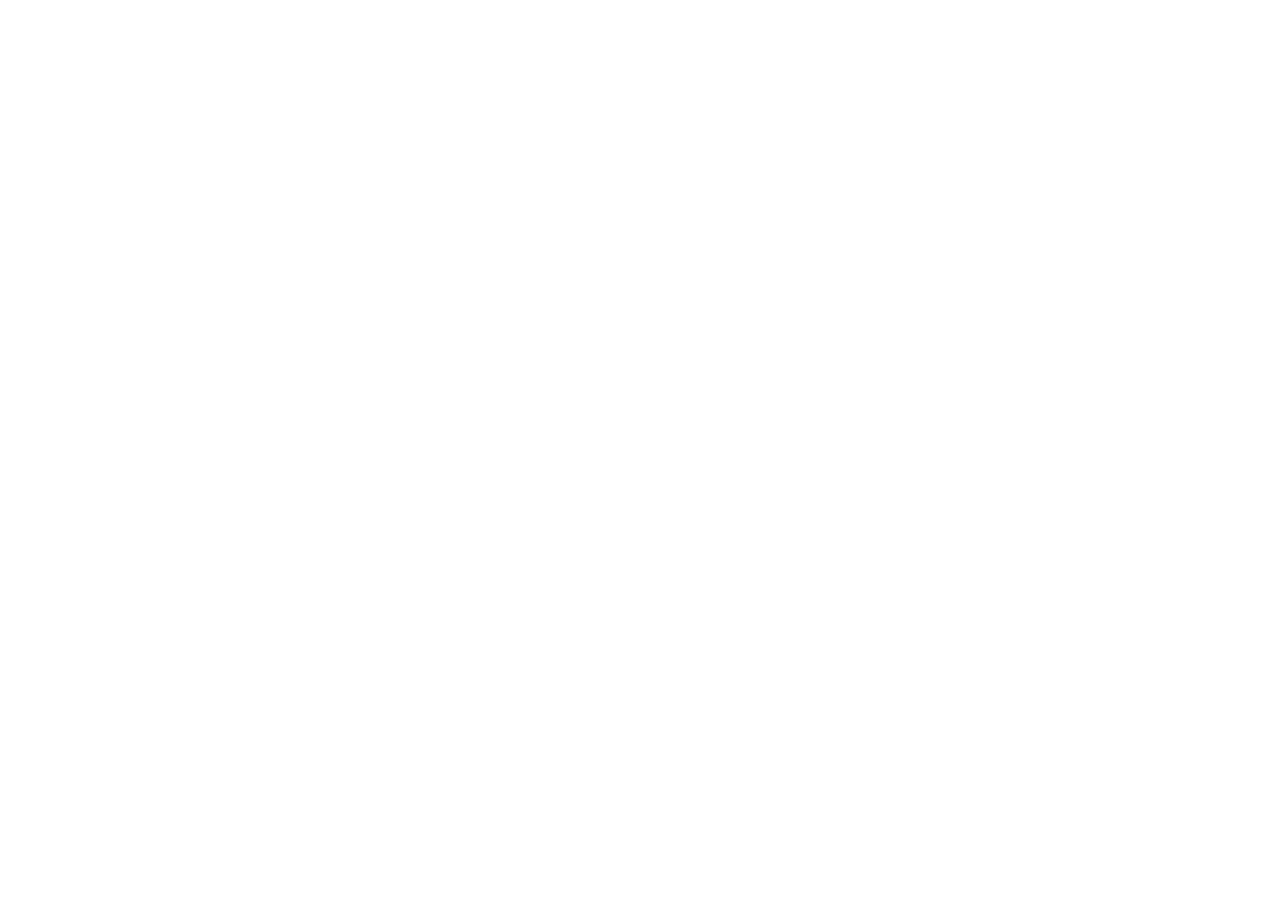
==== index.html @ b6f7d4ea "update" ====
<!DOCTYPE html>
<html lang="en">
<head>
    <meta charset="UTF-8">
    <meta name="viewport" content="width=device-width, initial-scale=1.0">
    <title>Online Shopping site in India: Shop Online for Mobiles, Books, Watches, Shoes and More - Amazon.in</title>
    <link rel="stylesheet" href="style.css">
    <link rel="icon" type="image/x-icon" href="favicon.ico">
</head>
<body>
    
</body>
</html>
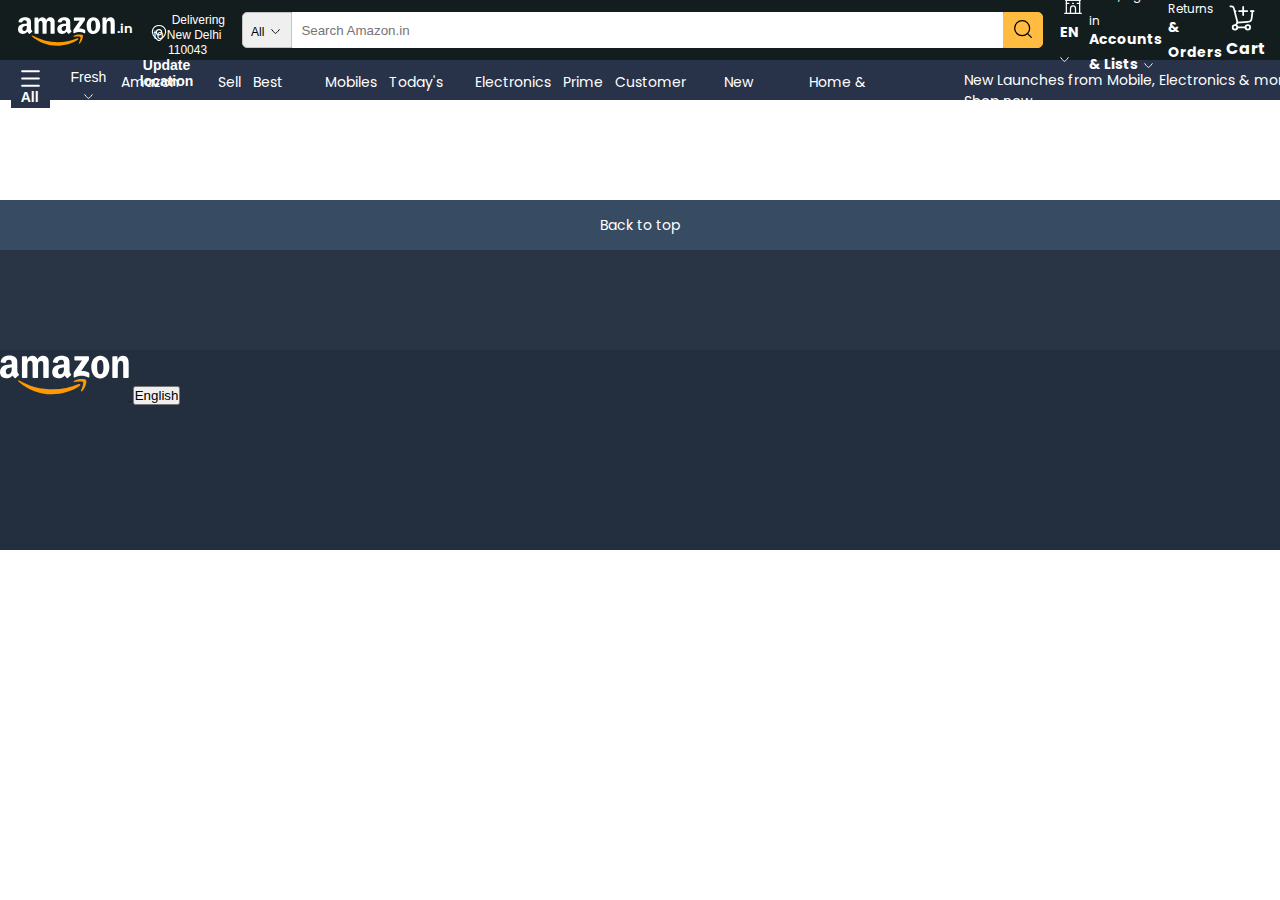
==== commit d2cdffe0: "UPDATE" ====
--- a/index.html
+++ b/index.html
@@ -4,10 +4,178 @@
     <meta charset="UTF-8">
     <meta name="viewport" content="width=device-width, initial-scale=1.0">
     <title>Online Shopping site in India: Shop Online for Mobiles, Books, Watches, Shoes and More - Amazon.in</title>
-    <link rel="stylesheet" href="style.css">
+    <link rel="stylesheet" href="style1.css">
+    <link rel="stylesheet" href="style2.css">
+    <link rel="stylesheet" href="style3.css">
     <link rel="icon" type="image/x-icon" href="favicon.ico">
 </head>
 <body>
-    
+    <div class="nav">
+        <div class="first">
+            <a href="https://www.amazon.in/ref=nav_logo">
+                <img src="asserts/img/amazon-logo-orgsmile.svg">
+            </a>
+                <span>.in</span>
+            
+        </div>
+        <div class="second">
+           <button>
+                <svg xmlns="http://www.w3.org/2000/svg" viewBox="0 0 24 24" width="18" height="18" color="#ffffff" fill="none">
+                   <path d="M13.6177 21.367C13.1841 21.773 12.6044 22 12.0011 22C11.3978 22 10.8182 21.773 10.3845 21.367C6.41302 17.626 1.09076 13.4469 3.68627 7.37966C5.08963 4.09916 8.45834 2 12.0011 2C15.5439 2 18.9126 4.09916 20.316 7.37966C22.9082 13.4393 17.599 17.6389 13.6177 21.367Z" stroke="currentColor" stroke-width="1.5" />
+                   <path d="M15.5 11C15.5 12.933 13.933 14.5 12 14.5C10.067 14.5 8.5 12.933 8.5 11C8.5 9.067 10.067 7.5 12 7.5C13.933 7.5 15.5 9.067 15.5 11Z" stroke="currentColor" stroke-width="1.5" />
+                </svg>
+               <span>
+                Delivering to New Delhi 110043
+               </span>
+               <br>
+               <span>
+                Update location
+               </span>
+           </button>
+        </div>
+        <div class="third">
+            <button class="one">
+                <span>All</span>
+                <svg xmlns="http://www.w3.org/2000/svg" viewBox="0 0 24 24" width="15" height="15" color="black" fill="none">
+                    <path d="M18 9.00005C18 9.00005 13.5811 15 12 15C10.4188 15 6 9 6 9" stroke="currentColor" stroke-width="1.5" stroke-linecap="round" stroke-linejoin="round" />
+                </svg>
+            </button>
+            <input type="text" placeholder="  Search Amazon.in">
+            <button class="two">
+                <svg xmlns="http://www.w3.org/2000/svg" viewBox="0 0 24 24" width="20" height="20" color="black" fill="none">
+                <path d="M17.5 17.5L22 22" stroke="currentColor" stroke-width="1.5" stroke-linecap="round" stroke-linejoin="round" />
+                <path d="M20 11C20 6.02944 15.9706 2 11 2C6.02944 2 2 6.02944 2 11C2 15.9706 6.02944 20 11 20C15.9706 20 20 15.9706 20 11Z" stroke="currentColor" stroke-width="1.5" stroke-linejoin="round" />
+                </svg>
+            </button>
+        </div>
+        <div class="fourth" >
+            <div class="navelement0">
+                <svg xmlns="http://www.w3.org/2000/svg" viewBox="0 0 24 24" width="20" height="20" color="#ffffff" fill="none">
+                    <path d="M2 22H22" stroke="currentColor" stroke-width="1.5" stroke-linecap="round" stroke-linejoin="round" />
+                    <path d="M15 22V16.2727C15 14.4653 13.6569 13 12 13C10.3431 13 9 14.4653 9 16.2727V22" stroke="currentColor" stroke-width="1.5" stroke-linecap="round" stroke-linejoin="round" />
+                    <path d="M17 10L20 10" stroke="currentColor" stroke-width="1.5" stroke-linecap="round" stroke-linejoin="round" />
+                    <path d="M4 10L7 10" stroke="currentColor" stroke-width="1.5" stroke-linecap="round" stroke-linejoin="round" />
+                    <path d="M11.5 10L12.5 10" stroke="currentColor" stroke-width="1.5" stroke-linecap="round" stroke-linejoin="round" />
+                    <path d="M4 22L4 6H20L20 22" stroke="currentColor" stroke-width="1.5" stroke-linecap="round" stroke-linejoin="round" />
+                    <path d="M5 6V5C5 3.58579 5 2.87868 5.43934 2.43934C5.87868 2 6.58579 2 8 2H16C17.4142 2 18.1213 2 18.5607 2.43934C19 2.87868 19 3.58579 19 5L19 6" stroke="currentColor" stroke-width="1.5" stroke-linecap="round" stroke-linejoin="round" />
+                    <path d="M3 6H21" stroke="currentColor" stroke-width="1.5" stroke-linecap="round" stroke-linejoin="round" />
+                </svg>
+                <span>EN</span>
+                <svg xmlns="http://www.w3.org/2000/svg" viewBox="0 0 24 24" width="15" height="15" color="#ffffff" fill="none">
+                    <path d="M18 9.00005C18 9.00005 13.5811 15 12 15C10.4188 15 6 9 6 9" stroke="currentColor" stroke-width="1.5" stroke-linecap="round" stroke-linejoin="round" />
+                </svg>
+            </div>
+            <div class="navelement1"> 
+                <span>Hello, sign in</span>
+                <br>
+                <span>
+                    Accounts & Lists
+                </span>
+                <svg xmlns="http://www.w3.org/2000/svg" viewBox="0 0 24 24" width="15" height="15" color="#ffffff" fill="none">
+                    <path d="M18 9.00005C18 9.00005 13.5811 15 12 15C10.4188 15 6 9 6 9" stroke="currentColor" stroke-width="1.5" stroke-linecap="round" stroke-linejoin="round" />
+                </svg>
+            </div>
+            <div class="navelement2">
+                <span>Returns</span>
+                <br>
+                <span>& Orders</span>
+            </div>
+            <div class="navelement3">
+                <svg xmlns="http://www.w3.org/2000/svg" viewBox="0 0 24 24" width="28" height="28" color="#ffffff" fill="none">
+                    <path d="M8 16L16.7201 15.2733C19.4486 15.046 20.0611 14.45 20.3635 11.7289L21 6" stroke="currentColor" stroke-width="1.5" stroke-linecap="round" />
+                    <path d="M6 6H6.5M22 6H19.5" stroke="currentColor" stroke-width="1.5" stroke-linecap="round" />
+                    <path d="M9.5 6H16.5M13 9.5V2.5" stroke="currentColor" stroke-width="1.5" stroke-linecap="round" />
+                    <circle cx="6" cy="20" r="2" stroke="currentColor" stroke-width="1.5" />
+                    <circle cx="17" cy="20" r="2" stroke="currentColor" stroke-width="1.5" />
+                    <path d="M8 20L15 20" stroke="currentColor" stroke-width="1.5" stroke-linecap="round" />
+                    <path d="M2 2H2.966C3.91068 2 4.73414 2.62459 4.96326 3.51493L7.93852 15.0765C8.08887 15.6608 7.9602 16.2797 7.58824 16.7616L6.63213 18" stroke="currentColor" stroke-width="1.5" stroke-linecap="round" />
+                </svg>
+                <span>Cart</span>
+            </div>
+            
+        </div>
+    </div>
+    <div class="secondnav">
+        <div class="element1">
+         <div class="ek">
+             <button>
+                <svg xmlns="http://www.w3.org/2000/svg" viewBox="0 0 24 24" width="25" height="25" color="#ffffff" fill="white">
+                    <path d="M4 5L20 5" stroke="currentColor" stroke-width="2" stroke-linecap="round" stroke-linejoin="round" />
+                    <path d="M4 12L20 12" stroke="currentColor" stroke-width="2" stroke-linecap="round" stroke-linejoin="round" />
+                    <path d="M4 19L20 19" stroke="currentColor" stroke-width="2" stroke-linecap="round" stroke-linejoin="round" />
+                </svg>
+                <span>All</span>
+             </button>
+         </div>
+        </div>
+         <div class="element2">
+         <div class="do">
+             <button>
+                <span>Fresh</span>
+                <svg xmlns="http://www.w3.org/2000/svg" viewBox="0 0 24 24" width="15" height="15" color="#ffffff" fill="none">
+                    <path d="M18 9.00005C18 9.00005 13.5811 15 12 15C10.4188 15 6 9 6 9" stroke="currentColor" stroke-width="1.5" stroke-linecap="round" stroke-linejoin="round" />
+                </svg>
+             </button>
+         </div>
+         <div class="tin">
+            <a href="">Amazon miniTV</a>
+         </div>
+         <div class="char">
+            <a href="">Sell</a>
+         </div>   
+         <div class="five">
+            <a href="">Best Sellers </a> 
+        </div>
+         <div class="six">
+            <a href="">Mobiles</a>
+         </div>
+         <div class="seven">
+            <a href="">Today's Deals</a>
+         </div>
+         <div class="eight">
+            <a href="">Electronics</a>
+         </div>
+         <div class="nine">
+            <a href="">Prime</a>
+         </div>
+         <div class="ten">
+            <a href="">Customer Service</a>
+         </div>
+         <div class="eleven">
+            <a href="">New Releases</a>
+         </div>
+         <div class="twelve">
+            <a href="">Home & Kitchen</a>
+         </div>
+        </div>
+        <div class="element3">
+         <div class="thirteen">
+            <a href="https://www.amazon.in/b/?_encoding=UTF8&node=56944732031&ref_=nav_swm_swm_gd&pf_rd_p=2c882b5b-152a-4b19-a642-4683a15fc4f7&pf_rd_s=nav-sitewide-msg&pf_rd_t=4201&pf_rd_i=navbar-4201&pf_rd_m=A21TJRUUN4KGV&pf_rd_r=GKAECNSR3KJV04HHP9PF">New Launches from Mobile, Electronics & more | Shop now</a>
+         </div>
+        </div>
+    </div>
+    <div class="content">
+
+    </div>
+    <div class="footer">
+        <div class="footer1">
+             <span>Back to top</span>
+        </div>
+        <div class="footer2">
+
+        </div>
+        <div class="footer3">
+            <a href="https://www.amazon.in/ref=nav_logo">
+                <img src="asserts/img/amazon-logo-orgsmile.svg">
+            </a>
+            <a href="https://www.amazon.in/customer-preferences/edit?ie=UTF8&preferencesReturnUrl=%2F%3F%26tag%3Dgooghydrabk1-21%26ref%3Dpd_sl_7hz2t19t5c_e%26adgrpid%3D155259815513%26hvpone%3D%26hvptwo%3D%26hvadid%3D674842289437%26hvpos%3D%26hvnetw%3Dg%26hvrand%3D1643639630032259225%26hvqmt%3De%26hvdev%3Dc%26hvdvcmdl%3D%26hvlocint%3D%26hvlocphy%3D1007764%26hvtargid%3Dkwd-10573980%26hydadcr%3D14453_2316415%26gad_source%3D1&ref_=footer_lang">
+            <button>
+                
+                <span>English</span>
+            </button>
+            </a>
+        </div>
+        <div class="footer4"></div>
+    </div>
 </body>
 </html>--- a/style1.css
+++ b/style1.css
@@ -0,0 +1,179 @@
+
+@import url('https://fonts.googleapis.com/css2?family=Poppins:ital,wght@0,100;0,200;0,300;0,400;0,500;0,600;0,700;0,800;0,900;1,100;1,200;1,300;1,400;1,500;1,600;1,700;1,800;1,900&display=swap');
+
+
+*{
+    margin: 0;
+    padding: 0;
+}
+.nav{
+    display:flex;
+    color:white;
+    background-color: #131d1d;
+    height:60px;
+    /* justify-content: space-between; */
+}
+/* .nav .first:hover{
+    border-radius: 2px;
+    border: solid 1px white;
+} */
+.nav .first{
+    display: flex;
+    justify-items: center;
+    gap:0;
+    padding: 6px  0 6px 0;
+    align-items: center;
+    margin:6px 0 6px 11px;
+
+}
+.nav .first img{
+    width: 97px;
+    padding: 7px 0px 0 6px;
+    margin:1px;
+}
+.nav .first span{
+    font-family: "Poppins", sans-serif;
+    font-weight: 600;
+    font-size: 13px;
+    color:white;
+    position: relative;
+    text-decoration: none;
+    bottom:17px;
+    padding:33px 8px 1px 1px;
+}
+.nav .second{
+    display: flex;
+    justify-content: center;
+    margin: 6px 6px;
+    padding:6px 2px;
+}
+/* .nav .second:hover{
+    border-radius: 2px;
+    border: solid 1px white;
+} */
+.nav .second button{
+    background-color: #131d1d;
+    border-color: #131d1d;
+    border-width: 0ch;
+    color: white;
+}
+.nav .second button :nth-child(1){
+    position: relative;
+    bottom: -12px;
+    /* top:-6px; */
+}
+.nav .second button :nth-child(2){
+    position: relative;
+    top:-6px;
+    font-size: 12px;
+    font-weight: 400;
+}
+.nav .second button :nth-child(4){
+    font-size: 14px;
+    font-weight: 700;
+    top:-6px;
+    /* line-height: 20px; */
+    position: relative;
+    left:-21px;
+}
+.nav .third{
+    display: flex;
+    justify-content: center;
+    margin: 6px 6px;
+    padding:6px 2px;
+}
+.nav .third .one{
+    border-top-left-radius: 5px;
+    border-bottom-left-radius: 5px;
+    border:solid 1px rgb(197, 197, 197);
+    width:50px;
+ }
+ .nav .third .one span{
+    position: relative;
+    font-size: 12px;
+ }
+ .nav .third .one svg {
+    position:relative;
+    top:3px;
+ }
+.nav .third input{
+    width:707px;
+    border:solid 2px white;
+    
+}
+
+.nav .third .two{
+    border-top-right-radius: 5px;
+    border-bottom-right-radius: 5px;
+    border:solid 1px rgb(255, 188, 64);
+    width:40px;
+    background-color:rgb(255, 188, 64);
+ }
+
+.nav .fourth{
+    display: flex;
+    font-family: "Poppins", sans-serif;
+    align-items: center;
+    justify-content: space-between;
+    position: relative;
+    margin: 5px 12px;
+    gap: 6px;
+
+}
+.nav .fourth .navelement0 :nth-child(1) {
+ position: relative;
+ top:3px;
+}
+.nav .fourth .navelement0 :nth-child(2){
+    font-size: 14px;
+    font-weight: 700;
+    position: relative;
+    right: 3px;
+}
+.nav .fourth .navelement0 :nth-child(3){
+    position: relative;
+ top:5px;
+ right: 6px;
+}
+.nav .fourth .navelement1 :nth-child(1){
+   font-weight: 400;
+   font-size: 12px;
+   position: relative;
+    top:2px;
+}
+.nav .fourth .navelement1 :nth-child(3){
+    font-weight: 700;
+    font-size: 14px;
+    position: relative;
+    bottom:4px;
+}
+.nav .fourth .navelement1 :nth-child(4){
+   position: relative;
+   left:0px;
+}
+.nav .fourth .navelement2 :nth-child(1){
+    font-weight: 400;
+   font-size: 12px;
+   position: relative;
+    top:2px;
+}
+.nav .fourth .navelement2 :nth-child(3){
+    font-weight: 700;
+    font-size: 14px;
+    position: relative;
+    bottom:4px;
+}
+.nav .fourth .navelement3 {
+    position: relative;
+}
+.nav .fourth .navelement3 :nth-child(1){
+    position: relative;
+    bottom:-4px;
+}
+.nav .fourth .navelement3 :nth-child(2){
+    font-weight: 700;
+    font-size: 16px;
+    position: relative;
+    bottom:-1px;
+    right:2px;
+}
--- a/style2.css
+++ b/style2.css
@@ -0,0 +1,176 @@
+@import url('https://fonts.googleapis.com/css2?family=Poppins:ital,wght@0,100;0,200;0,300;0,400;0,500;0,600;0,700;0,800;0,900;1,100;1,200;1,300;1,400;1,500;1,600;1,700;1,800;1,900&display=swap');
+
+
+
+.secondnav{
+    display: flex;
+    /* align-items: center; */
+    height:40px;
+    background-color:rgb(40, 50, 72);
+    font-family : "Poppins", sans-serif;
+}
+.secondnav .element1{
+    padding:4px 11px;
+}
+.secondnav .element1 button{
+    background-color:rgb(40, 50, 72) ;
+    border-style: none;
+}
+.secondnav .element1 svg{
+    position: relative;
+    top:2px;
+}
+.secondnav .element1 span{
+    color:white;
+    font-weight: 700;
+    font-size: 14px;
+    position: relative;
+    bottom: 3px;
+    right: 1px;
+}
+.secondnav .element2 {
+    display: flex;
+    
+}
+.secondnav .element2{
+    display:flex;
+}
+.secondnav .element2 .do{
+    padding:6px;
+}
+.secondnav .element2 .do button{
+    background-color:rgb(40, 50, 72) ;
+    border-style: none;
+    color: white;
+}
+.secondnav .element2 .do button span{
+    font-weight: 400;
+    font-size: 14px;
+    position: relative;
+    top: 3px;
+}
+.secondnav .element2 .do button svg{
+    position: relative;
+    top: 7px;
+}
+.secondnav .element2 .tin{
+    padding: 6px;
+}
+.secondnav .element2 .tin a{
+    text-decoration: none;
+    color:white;
+    font-weight: 400;
+    font-size: 14px;
+    position: relative;
+    top:3px;
+}
+.secondnav .element2 .char{
+    padding:6px;
+}
+.secondnav .element2 .char a{
+    text-decoration: none;
+    color:white;
+    font-weight: 400;
+    font-size: 14px;
+    position: relative;
+    top:3px;
+}
+.secondnav .element2 .five{
+    padding:6px;
+}
+.secondnav .element2 .five a{
+    text-decoration: none;
+    color:white;
+    font-weight: 400;
+    font-size: 14px;
+    position: relative;
+    top:3px;
+}
+.secondnav .element2 .six{
+    padding:6px;
+}
+.secondnav .element2 .six a{
+    text-decoration: none;
+    color:white;
+    font-weight: 400;
+    font-size: 14px;
+    position: relative;
+    top:3px;
+}
+.secondnav .element2 .seven{
+    padding:6px;
+}
+.secondnav .element2 .seven a{
+    text-decoration: none;
+    color:white;
+    font-weight: 400;
+    font-size: 14px;
+    position: relative;
+    top:3px;
+}
+.secondnav .element2 .eight{
+    padding:6px;
+}
+.secondnav .element2 .eight a{
+    text-decoration: none;
+    color:white;
+    font-weight: 400;
+    font-size: 14px;
+    position: relative;
+    top:3px;
+}
+.secondnav .element2 .nine{
+    padding:6px;
+}
+.secondnav .element2 .nine a{
+    text-decoration: none;
+    color:white;
+    font-weight: 400;
+    font-size: 14px;
+    position: relative;
+    top:3px;
+}
+.secondnav .element2 .ten{
+    padding:6px;
+}
+.secondnav .element2 .ten a{
+    text-decoration: none;
+    color:white;
+    font-weight: 400;
+    font-size: 14px;
+    position: relative;
+    top:3px;
+}
+.secondnav .element2 .eleven{
+    padding:6px;
+}
+.secondnav .element2 .eleven a{
+    text-decoration: none;
+    color:white;
+    font-weight: 400;
+    font-size: 14px;
+    position: relative;
+    top:3px;
+}
+.secondnav .element2 .twelve{
+    padding:6px;
+}
+.secondnav .element2 .twelve a{
+    text-decoration: none;
+    color:white;
+    font-weight: 400;
+    font-size: 14px;
+    position: relative;
+    top:3px;
+}
+
+.secondnav .element3{
+    font-size: 14px;
+    padding:10px 2px 10px 31px;;
+    position: relative;
+    left: 31px;
+}
+.secondnav .element3 a{
+    text-decoration: none;
+    color:white; 
+}
--- a/style3.css
+++ b/style3.css
@@ -0,0 +1,27 @@
+@import url('https://fonts.googleapis.com/css2?family=Poppins:ital,wght@0,100;0,200;0,300;0,400;0,500;0,600;0,700;0,800;0,900;1,100;1,200;1,300;1,400;1,500;1,600;1,700;1,800;1,900&display=swap');
+
+.content{
+    height:100px;
+}
+.footer .footer1{
+    display:flex;
+    align-items: center;
+    justify-content: center;
+    height:50px;
+    background-color: #374b63;
+    color:white;
+    font-family : "Poppins", sans-serif;
+    font-size: 14px;
+}
+.footer .footer2{
+    height:100px;
+    background-color: #293545;
+}
+.footer .footer3{
+    height:100px;
+    background-color: #232F3E;
+}
+.footer .footer4{
+    height:100px;
+    background-color: #232F3E;
+}